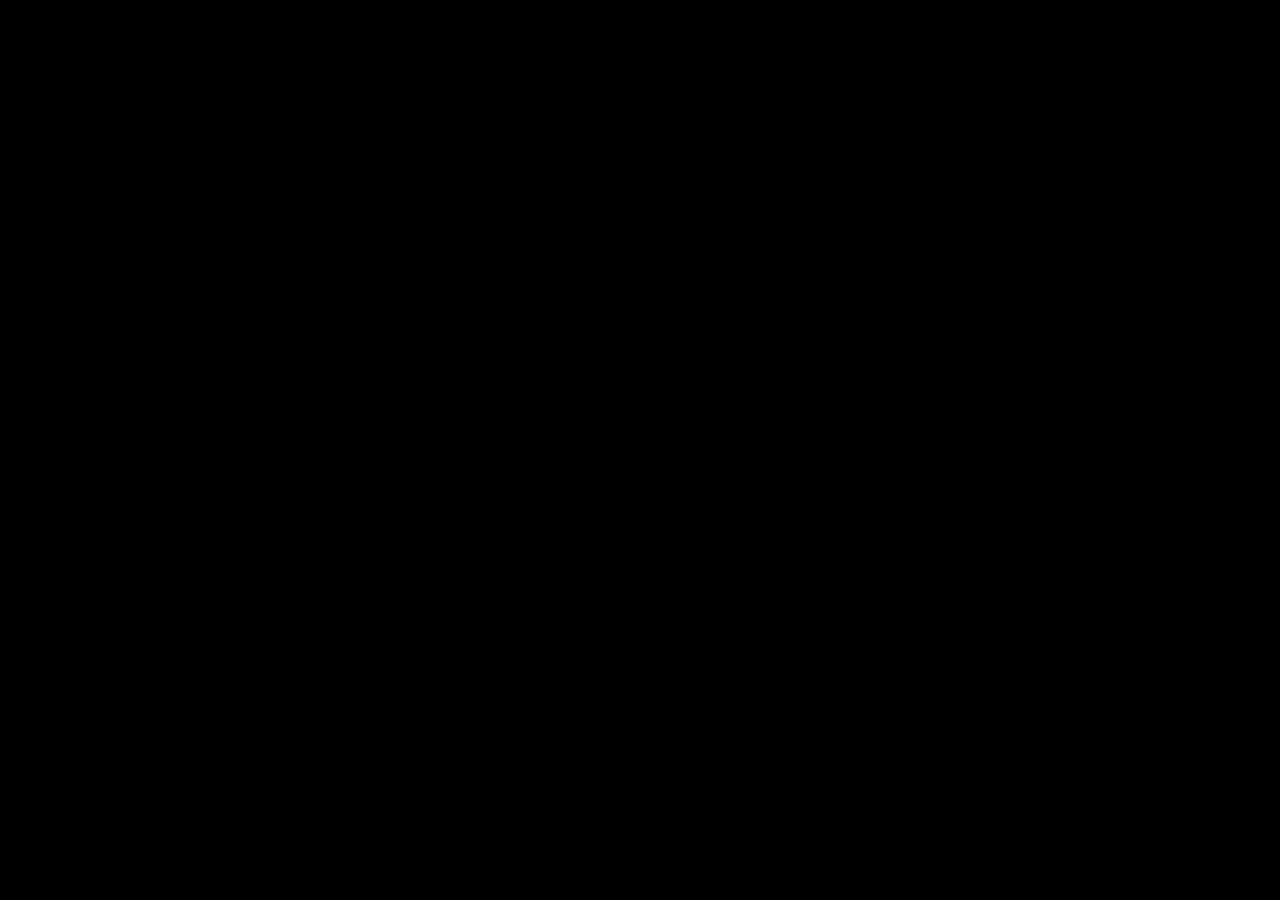
==== main.html @ 58c5057e "Modelo 2D" ====
<!DOCTYPE html>
<html>
<head>
	<meta charset="utf-8">
	<meta name="viewport" content="width=device-width, initial-scale=1">
	<title>Modelo 2D</title>
	<link rel="icon" type="image/png" href="https://cdn.pixabay.com/photo/2017/02/19/22/14/sun-2081062__480.png">
	<style type="text/css">
		body {
			background-color: black;
			color: white;
			padding: 50px;
		}
		main {
			display: flex;
			align-items: center;
		}
		div {

			border-radius: 50%;
		}

		#tierra {
			
			background-color: blue;
			
		}

		#luna{
			
			background-color: lightgray;
		}

	</style>
</head>
<body>

	<main>
		<div id="tierra"></div>
		<div id="luna"></div>
	</main>
</body>
	<script type="text/javascript">
		const diametroTierra = 12742  // 12,742 Km
		const diametroLuna = 3474 // 3,474 Km
		const lunaPorc = (diametroLuna * 100) / diametroTierra
		const distanciaTierraLuna = 384400 //384400 Km

		const tierra = document.getElementById('tierra')
		const luna =document.getElementById('luna')

		const tierraEscala = 40
		const lunaEscala = (lunaPorc * tierraEscala) / 100
		const distanciaEscala =(distanciaTierraLuna / diametroTierra) * tierraEscala
		console.log (distanciaEscala)

		tierra.style.width = tierraEscala + 'px'
		tierra.style.height = tierraEscala + 'px'

		luna.style.width = lunaEscala + 'px'
		luna.style.height= lunaEscala + 'px'

		tierra.style.marginRight = distanciaEscala + 'px'
	</script>
</html>
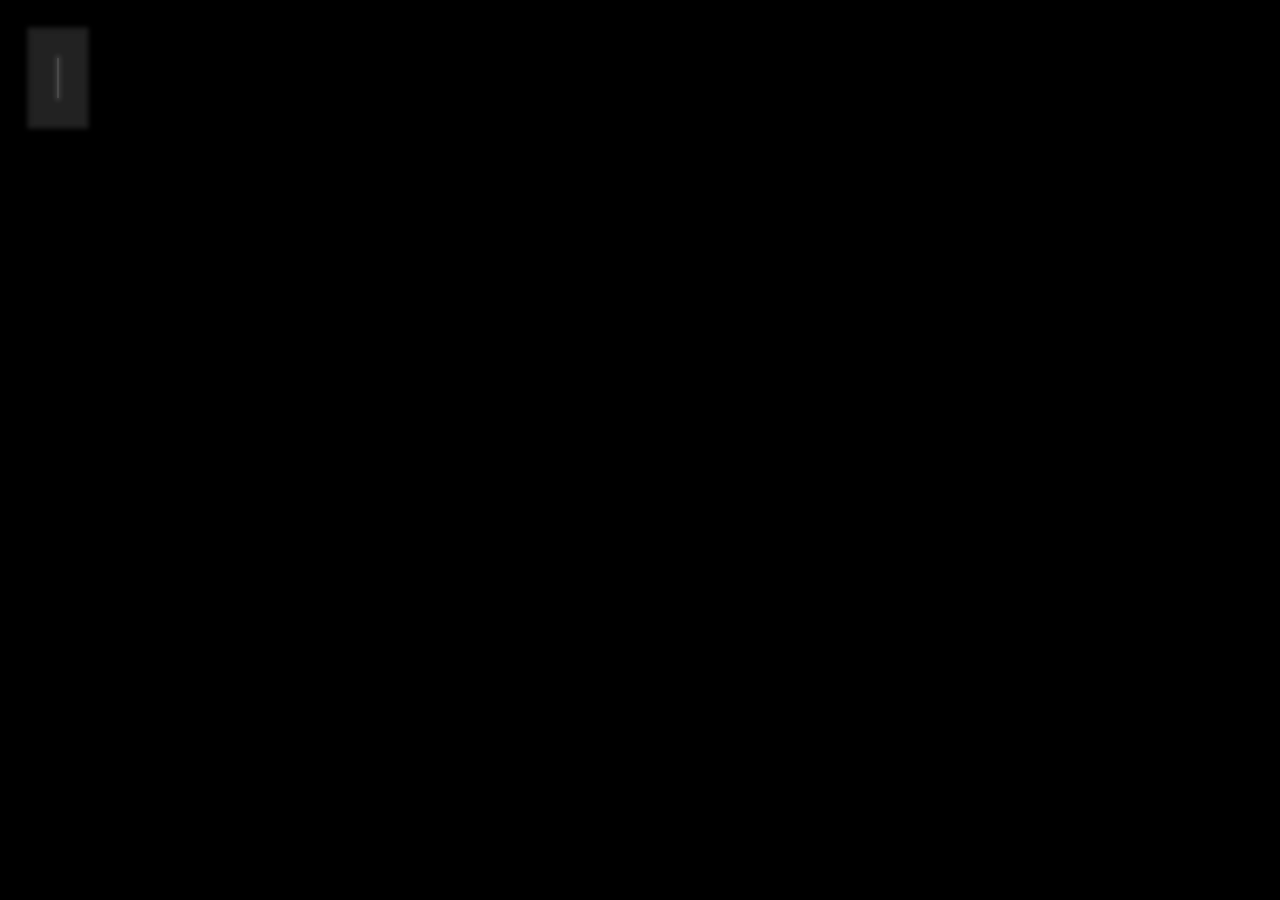
==== commit 29fb8534: "Creación de Atmosfera" ====
--- a/main.html
+++ b/main.html
@@ -24,6 +24,10 @@
 			
 			background-color: blue;
 			
+						
+
+
+			
 		}
 
 		#luna{
@@ -46,20 +50,43 @@
 		const lunaPorc = (diametroLuna * 100) / diametroTierra
 		const distanciaTierraLuna = 384400 //384400 Km
 
+		const tierraEscala = 40
+		const lunaEscala = (lunaPorc * tierraEscala) / 100
+		const distanciaEscala =(distanciaTierraLuna / diametroTierra) * tierraEscala
+
+		const troposfera = (20 / diametroTierra) * tierraEscala
+		const estratosfera = (50 / diametroTierra) * tierraEscala
+		const mesosfera = (80 / diametroTierra) * tierraEscala
+		const termosferaRel = (800 / diametroTierra) * tierraEscala
+		const exosfera = (10000 / diametroTierra) * tierraEscala
+
+
 		const tierra = document.getElementById('tierra')
 		const luna =document.getElementById('luna')
 
-		const tierraEscala = 40
-		const lunaEscala = (lunaPorc * tierraEscala) / 100
-		const distanciaEscala =(distanciaTierraLuna / diametroTierra) * tierraEscala
+		
 		console.log (distanciaEscala)
+		// Tierra
 
 		tierra.style.width = tierraEscala + 'px'
 		tierra.style.height = tierraEscala + 'px'
 
+		// Luna
+
 		luna.style.width = lunaEscala + 'px'
 		luna.style.height= lunaEscala + 'px'
 
+		// Atmosfera
+
 		tierra.style.marginRight = distanciaEscala + 'px'
+		tierra.style.boxShadow = `
+			0 0 0px ${ troposfera }px #FFF,
+			0 0 0px ${ estratosfera }px #FFF2,
+			0 0 1px ${ mesosfera }px #FFF2, 
+			0 0 5px ${ termosferaRel }px #FFF2,  
+			0 0 5px ${ exosfera }px #FFF2
+			`
+			
+
 	</script>
 </html>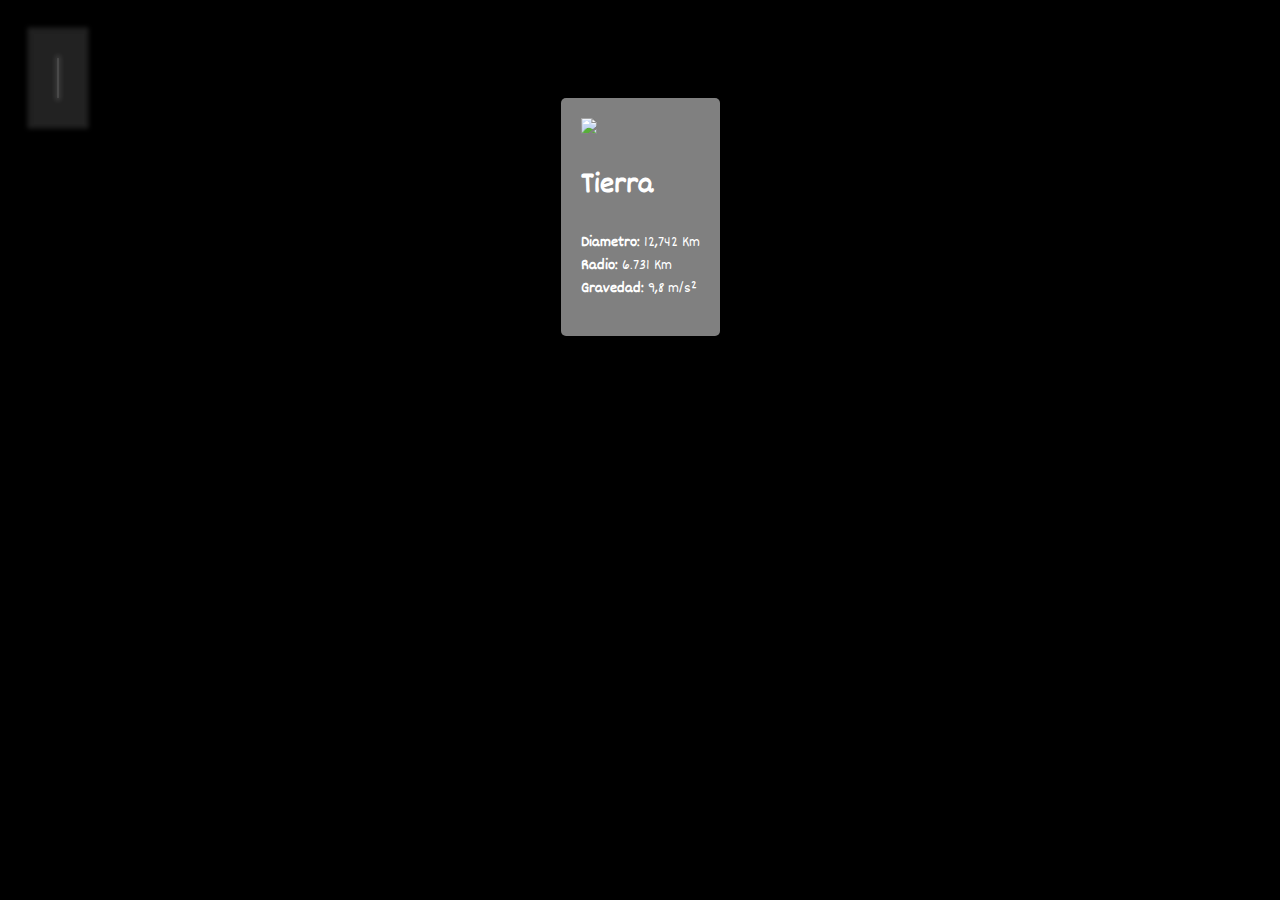
==== commit 0244750b: "Articulo Tierra" ====
--- a/main.html
+++ b/main.html
@@ -5,37 +5,7 @@
 	<meta name="viewport" content="width=device-width, initial-scale=1">
 	<title>Modelo 2D</title>
 	<link rel="icon" type="image/png" href="https://cdn.pixabay.com/photo/2017/02/19/22/14/sun-2081062__480.png">
-	<style type="text/css">
-		body {
-			background-color: black;
-			color: white;
-			padding: 50px;
-		}
-		main {
-			display: flex;
-			align-items: center;
-		}
-		div {
-
-			border-radius: 50%;
-		}
-
-		#tierra {
-			
-			background-color: blue;
-			
-						
-
-
-			
-		}
-
-		#luna{
-			
-			background-color: lightgray;
-		}
-
-	</style>
+	<link rel="stylesheet" type="text/css" href="css/2D.css">
 </head>
 <body>
 
@@ -43,50 +13,15 @@
 		<div id="tierra"></div>
 		<div id="luna"></div>
 	</main>
+	<article>
+		<img src="https://static.nationalgeographic.es/files/styles/image_3200/public/global-deal-for-nature-01.webp?w=768">
+		<h1>Tierra</h1>
+		<p>
+			<b>Diametro: </b> 12,742 Km <br>
+			<b>Radio: </b> 6.731 Km <br>
+			<b> Gravedad: </b> 9,8 m/s²
+		</p>
+	</article>
 </body>
-	<script type="text/javascript">
-		const diametroTierra = 12742  // 12,742 Km
-		const diametroLuna = 3474 // 3,474 Km
-		const lunaPorc = (diametroLuna * 100) / diametroTierra
-		const distanciaTierraLuna = 384400 //384400 Km
-
-		const tierraEscala = 40
-		const lunaEscala = (lunaPorc * tierraEscala) / 100
-		const distanciaEscala =(distanciaTierraLuna / diametroTierra) * tierraEscala
-
-		const troposfera = (20 / diametroTierra) * tierraEscala
-		const estratosfera = (50 / diametroTierra) * tierraEscala
-		const mesosfera = (80 / diametroTierra) * tierraEscala
-		const termosferaRel = (800 / diametroTierra) * tierraEscala
-		const exosfera = (10000 / diametroTierra) * tierraEscala
-
-
-		const tierra = document.getElementById('tierra')
-		const luna =document.getElementById('luna')
-
-		
-		console.log (distanciaEscala)
-		// Tierra
-
-		tierra.style.width = tierraEscala + 'px'
-		tierra.style.height = tierraEscala + 'px'
-
-		// Luna
-
-		luna.style.width = lunaEscala + 'px'
-		luna.style.height= lunaEscala + 'px'
-
-		// Atmosfera
-
-		tierra.style.marginRight = distanciaEscala + 'px'
-		tierra.style.boxShadow = `
-			0 0 0px ${ troposfera }px #FFF,
-			0 0 0px ${ estratosfera }px #FFF2,
-			0 0 1px ${ mesosfera }px #FFF2, 
-			0 0 5px ${ termosferaRel }px #FFF2,  
-			0 0 5px ${ exosfera }px #FFF2
-			`
-			
-
-	</script>
+<script type="text/javascript" src="js/2D.js"></script>
 </html>--- a/css/2D.css
+++ b/css/2D.css
@@ -0,0 +1,38 @@
+@import url('https://fonts.googleapis.com/css2?family=Dekko&family=Monofett&display=swap');
+
+body {
+	background-color: black;
+	color: white;
+	padding: 50px;
+}
+
+main {
+	display: flex;
+	align-items: center;
+}
+
+div {
+	border-radius: 50%;
+}
+
+#tierra {	
+	background-color: blue;	
+}
+
+#luna{
+	background-color: lightgray;
+}		
+
+article {
+	width: max-content;
+	background-color: gray;
+	border-radius: 5px;
+	margin: 0 auto;
+	padding: 20px;
+	font-family: 'Dekko', cursive;
+}				
+
+article img {
+	width: 200px;
+}
+
